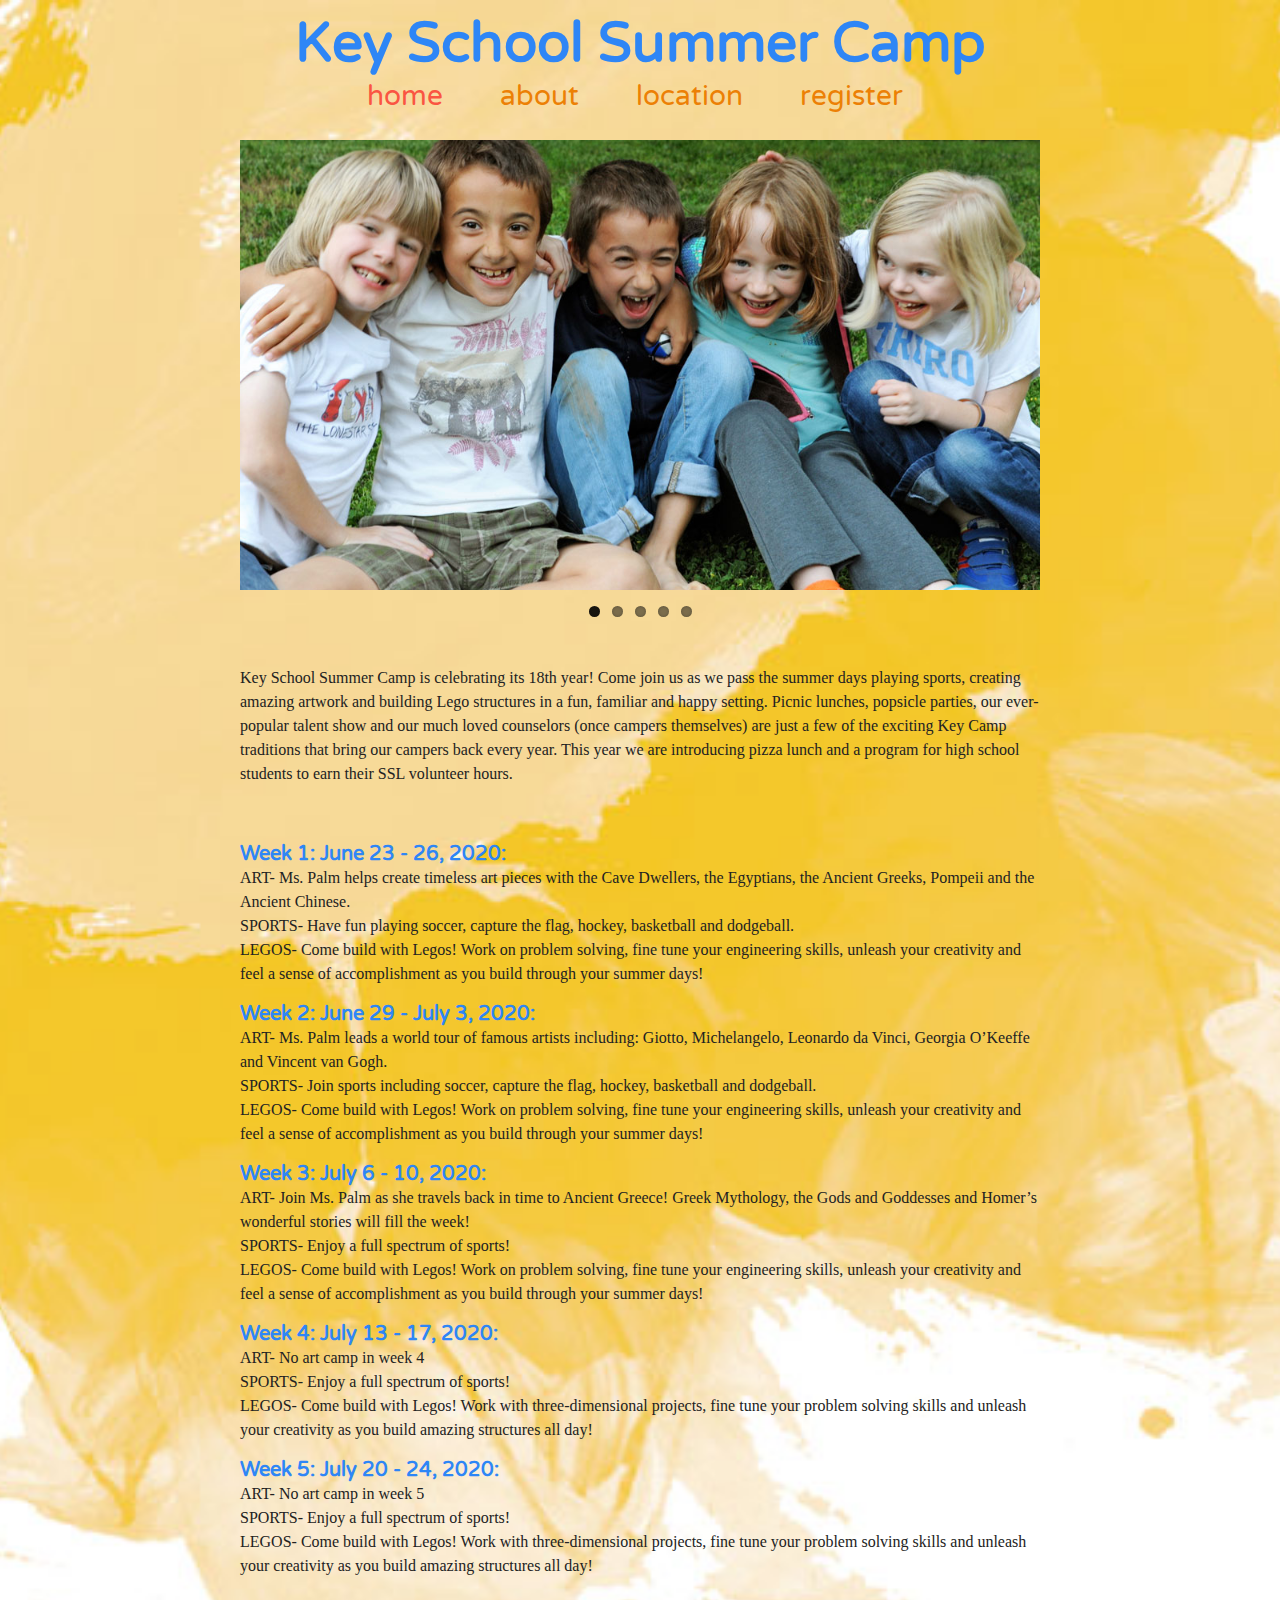
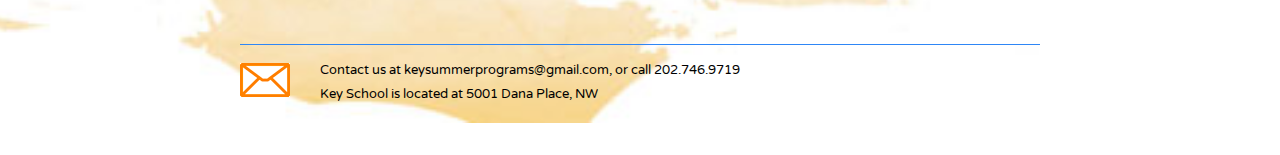
==== index.html @ 58bf8977 "Changing dates for first week. No camp Monday" ====
<!DOCTYPE html>
<!--[if lt IE 7]>	   <html class="no-js lt-ie9 lt-ie8 lt-ie7"> <![endif]-->
<!--[if IE 7]>		   <html class="no-js lt-ie9 lt-ie8"> <![endif]-->
<!--[if IE 8]>		   <html class="no-js lt-ie9"> <![endif]-->
<!--[if gt IE 8]><!--> <html class="no-js"> <!--<![endif]-->
<head>

	<!-- google fonts told me to copy this code as the first element in my hmtl document -->
	<link href='http://fonts.googleapis.com/css?family=Varela+Round' rel='stylesheet' type='text/css'>


	<meta charset="utf-8">
	<meta http-equiv="X-UA-Compatible" content="IE=edge">
	<title>Key School Summer Camp</title>
	<meta name="description" content="">
	
	<!-- Enable responsive layouts; tell browsers not to shrink pages to fit small screens -->
	<meta name="viewport" content="width=device-width, initial-scale=1">

	<!-- Load styles -->
	<!-- Loads flexslider css -->
	<link rel="stylesheet" href="css/flexslider.css" type="text/css" media="screen" />
	<!-- for production, combine all of these stylesheets -->
	<link rel="stylesheet" href="css/style.css">

	
	<script src="js/vendor/modernizr-2.6.2.min.js"></script>

</head>
<body class="loading flower">

	<!-- page content goes inside the container -->
	
	<div class="container">
	
		<div class="header">
		
		<h1>Key School Summer Camp</h1>
		
		<nav>
			<ul>
				<li><a href="index.html" class="active" >home</a></li>
				<li><a href="about.html">about</a></li>
				<li><a href="location.html">location</a></li>
				<li><a href="register.html">register</a></li>
			</ul>
		</nav>
		</div><!-- end header -->
		
		<div id="slider" class="clearfix">
      	<div class="flexslider">
          <ul class="slides">
		<li><img src="img/kids.jpg" alt="photo of happy campers" title="photo of happy campers"/></li>
		<li><img src="img/gym.jpg" alt="photo of children in gym" title="photo of children in gym" /></li>
  	    	<li><img src="img/eleanorsm.jpg" alt="photo of Ms. Palm and her son, Sam" title="photo of Ms. Palm and her son, Sam"/></li>
  	    	<li><img src="img/lego.jpg" alt="photo of children building legos" title="photo of children building legos"/></li>
	    	<li><img src="img/paints.jpg" alt="photo of watercolor paints" title="photo of watercolor paints"/></li>
          </ul>
        </div>	
     </div>	

		<p>Key School Summer Camp is celebrating its 18th year! Come join us as we pass the summer days playing sports, creating amazing artwork and building Lego structures in a fun, familiar and happy setting. Picnic lunches, popsicle parties, our ever-popular talent show and our much loved counselors (once campers themselves) are just a few of the exciting Key Camp traditions that bring our campers back every year. This year we are introducing pizza lunch and a program for high school students to earn their SSL volunteer hours.
		</p>
		<br />
		
		</p><h3>Week 1: June 23 - 26, 2020:</h3>
			ART- Ms. Palm helps create timeless art pieces with the Cave Dwellers, the Egyptians, the Ancient Greeks, Pompeii and the Ancient Chinese.<br />
			SPORTS- Have fun playing soccer, capture the flag, hockey, basketball and dodgeball.<br /> 
			LEGOS- Come build with Legos! Work on problem solving, fine tune your engineering skills, unleash your creativity and feel a sense of accomplishment as you build through your summer days!</p>
		</p><h3>Week 2: June 29 - July 3, 2020:</h3>
			ART- Ms. Palm leads a world tour of famous artists including: Giotto, Michelangelo, Leonardo da Vinci, Georgia O’Keeffe and Vincent van Gogh.<br />
			SPORTS- Join sports including soccer, capture the flag, hockey, basketball and dodgeball.<br /> 
			LEGOS- Come build with Legos! Work on problem solving, fine tune your engineering skills, unleash your creativity and feel a sense of accomplishment as you build through your summer days!</p>
		</p><h3>Week 3: July 6 - 10, 2020:</h3>
			ART- Join Ms. Palm as she travels back in time to Ancient Greece! Greek Mythology, the Gods and Goddesses and Homer’s wonderful stories will fill the week!<br />
			SPORTS- Enjoy a full spectrum of sports!<br /> 
			LEGOS- Come build with Legos! Work on problem solving, fine tune your engineering skills, unleash your creativity and feel a sense of accomplishment as you build through your summer days!</p>
		</p><h3>Week 4: July 13 - 17, 2020:</h3>
			ART- No art camp in week 4<br />
			SPORTS- Enjoy a full spectrum of sports!<br /> 
			LEGOS- Come build with Legos! Work with three-dimensional projects, fine tune your problem solving skills and unleash your creativity as you build amazing structures all day!</p>
		</p><h3>Week 5: July 20 - 24, 2020:</h3>
			ART- No art camp in week 5<br />
			SPORTS- Enjoy a full spectrum of sports!<br /> 
			LEGOS- Come build with Legos! Work with three-dimensional projects, fine tune your problem solving skills and unleash your creativity as you build amazing structures all day!</p>	
		<br />				
	<footer>
		<div class="clearfix">
			<div class="email">
				<a href="mailto:keysummerprograms@gmail.com">
				<input type="image" src="img/email.png" (opens in a new window) alt="Link to Email"  /> </a>
			</div>	
			<div class="contact">
				<p>Contact us at keysummerprograms@gmail.com, or call 202.746.9719 <br />Key School is located at 5001 Dana Place, NW </p>
			</div>
		</div>
	</footer>	

	</div><!-- end container -->
	

	<!-- Load scripts -->
	<script src="//ajax.googleapis.com/ajax/libs/jquery/1.10.2/jquery.min.js"></script>
	<script>window.jQuery || document.write('<script src="js/vendor/jquery-1.10.2.min.js"><\/script>')</script>
	<script src="js/plugins.js"></script>
	<script src="js/main.js"></script>
	
	
	<!-- FlexSlider -->
	<script defer src="js/jquery.flexslider.js"></script>

	<script type="text/javascript">
    $(function(){
      SyntaxHighlighter.all();
    });
    $(window).load(function(){
      $('.flexslider').flexslider({
        animation: "slide",
        start: function(slider){
          $('body').removeClass('loading');
        }
      });
    });
	</script>


	<!-- Syntax Highlighter -->
	<script type="text/javascript" src="js/shCore.js"></script>
	<script type="text/javascript" src="js/shBrushXml.js"></script>
	<script type="text/javascript" src="js/shBrushJScript.js"></script>

	<!-- Optional FlexSlider Additions -->
  	<script src="js/jquery.easing.js"></script>
  	<script src="js/jquery.mousewheel.js"></script>
  	<script defer src="js/demo.js"></script>

	



</body>
</html>
---- css/style.css ----
@import 'h5bp/h5bp-head.css';
@import 'h5bp/normalize.css';
@import 'typography.css';
@import 'layout.css';
@import 'utilities.css';
@import 'h5bp/h5bp-tail.css';

/* 

	Put typographic formatting in the typography.css file.
	Page layout styles go in layout.css.

	In production, do not use imports.
	Instead, concatenante and minify files. 

*/

/* Custom Form Styles */

#camp_form, #emergency_form {
	padding: 50px 0;}
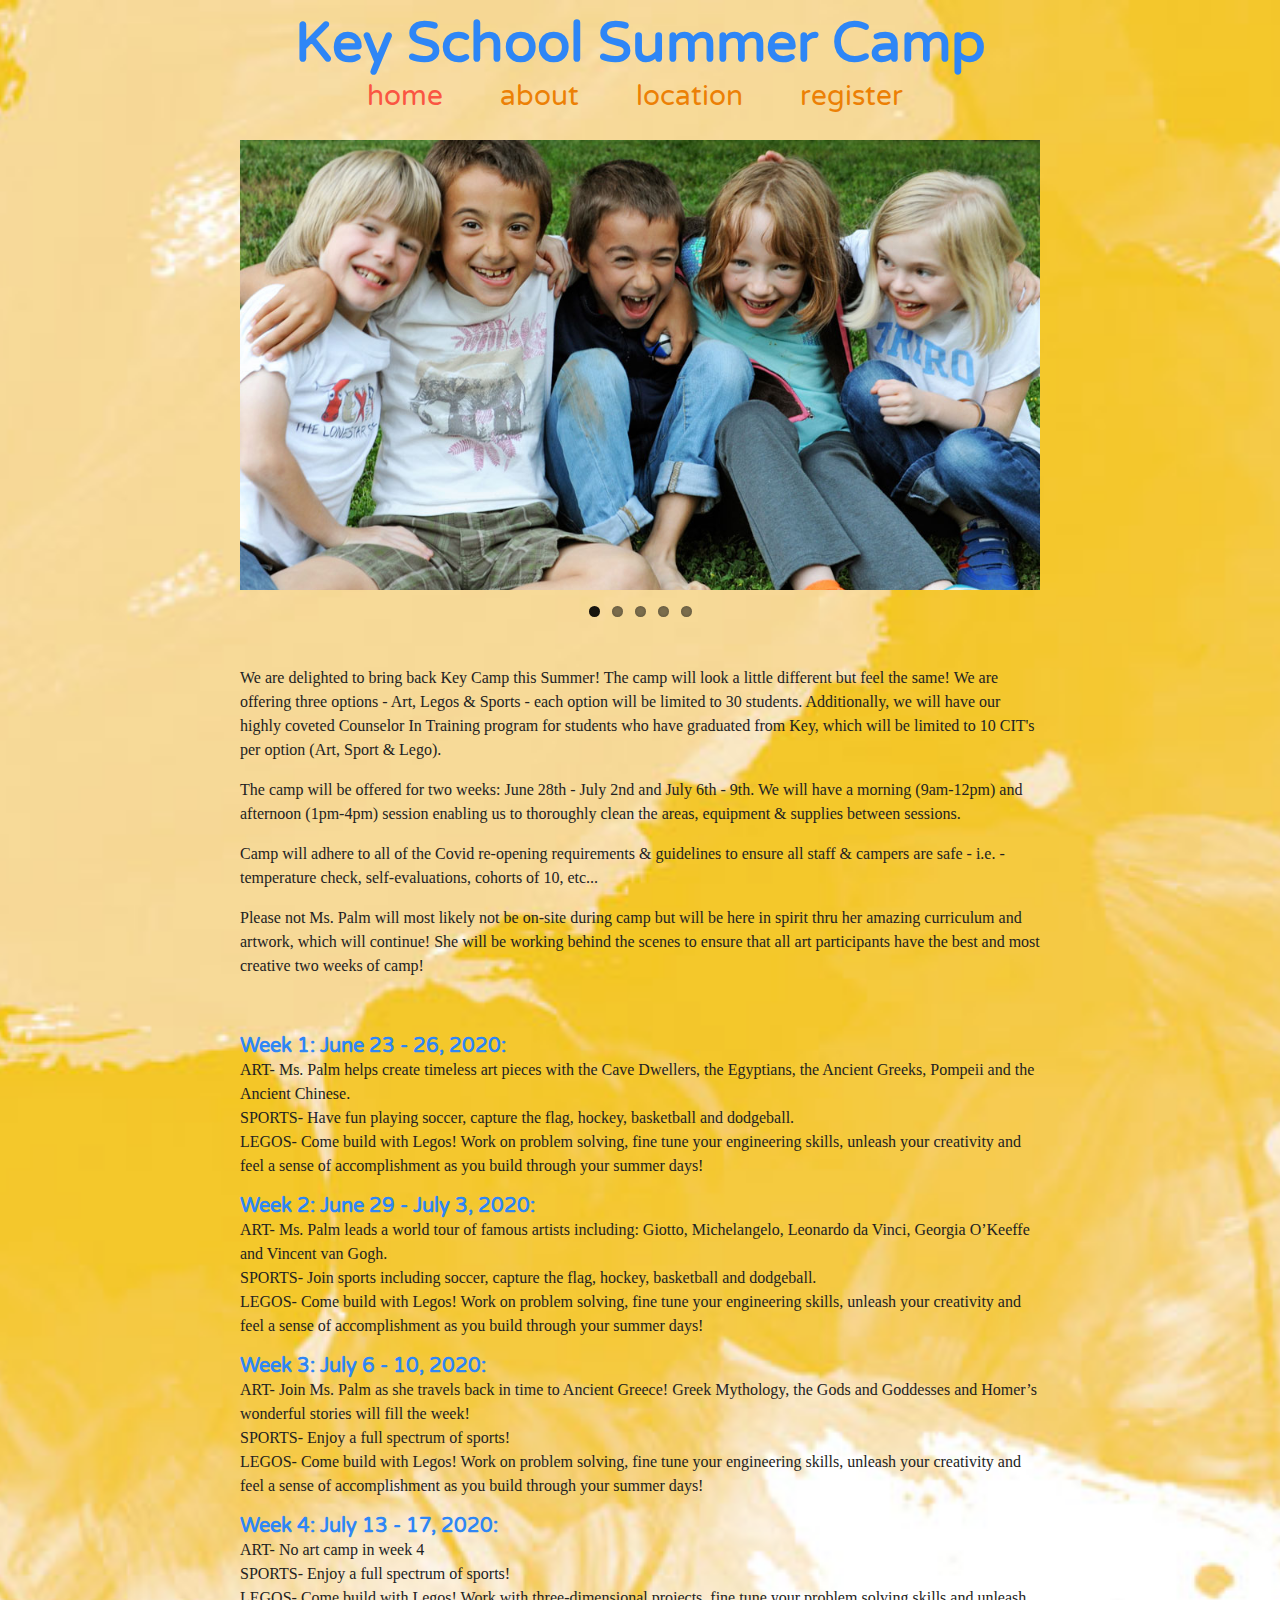
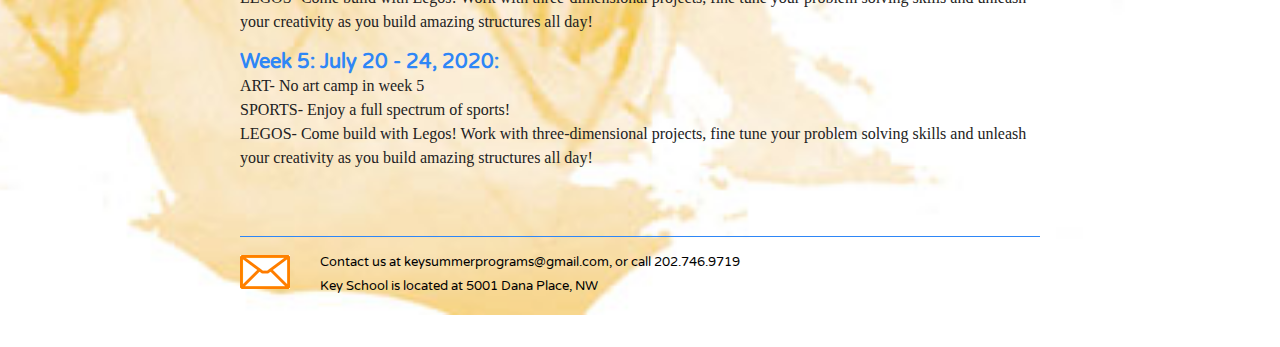
==== commit e482d66a: "New introductory paragraph" ====
--- a/index.html
+++ b/index.html
@@ -59,7 +59,11 @@
         </div>	
      </div>	
 
-		<p>Key School Summer Camp is celebrating its 18th year! Come join us as we pass the summer days playing sports, creating amazing artwork and building Lego structures in a fun, familiar and happy setting. Picnic lunches, popsicle parties, our ever-popular talent show and our much loved counselors (once campers themselves) are just a few of the exciting Key Camp traditions that bring our campers back every year. This year we are introducing pizza lunch and a program for high school students to earn their SSL volunteer hours.
+		<p>We are delighted to bring back Key Camp this Summer! The camp will look a little different but feel the same! We are offering three options - Art, Legos & Sports - each option will be limited to 30 students. Additionally, we will have our highly coveted Counselor In Training program for students who have graduated from Key, which will be limited to 10 CIT's per option (Art, Sport & Lego). </p> 
+		<p>The camp will be offered for two weeks: June 28th - July 2nd and July 6th - 9th. We will have a morning (9am-12pm) and afternoon (1pm-4pm) session enabling us to thoroughly clean the areas, equipment & supplies between sessions.</p>
+                <p>Camp will adhere to all of the Covid re-opening requirements & guidelines to ensure all staff & campers are safe - i.e. - temperature check, self-evaluations, cohorts of 10, etc...</p>
+                <p>Please not Ms. Palm will most likely not be on-site during camp but will be here in spirit thru her amazing curriculum and artwork, which will continue! She will be working behind the scenes to ensure that all art participants have the best and most creative two weeks of camp! </p>
+
 		</p>
 		<br />
 		
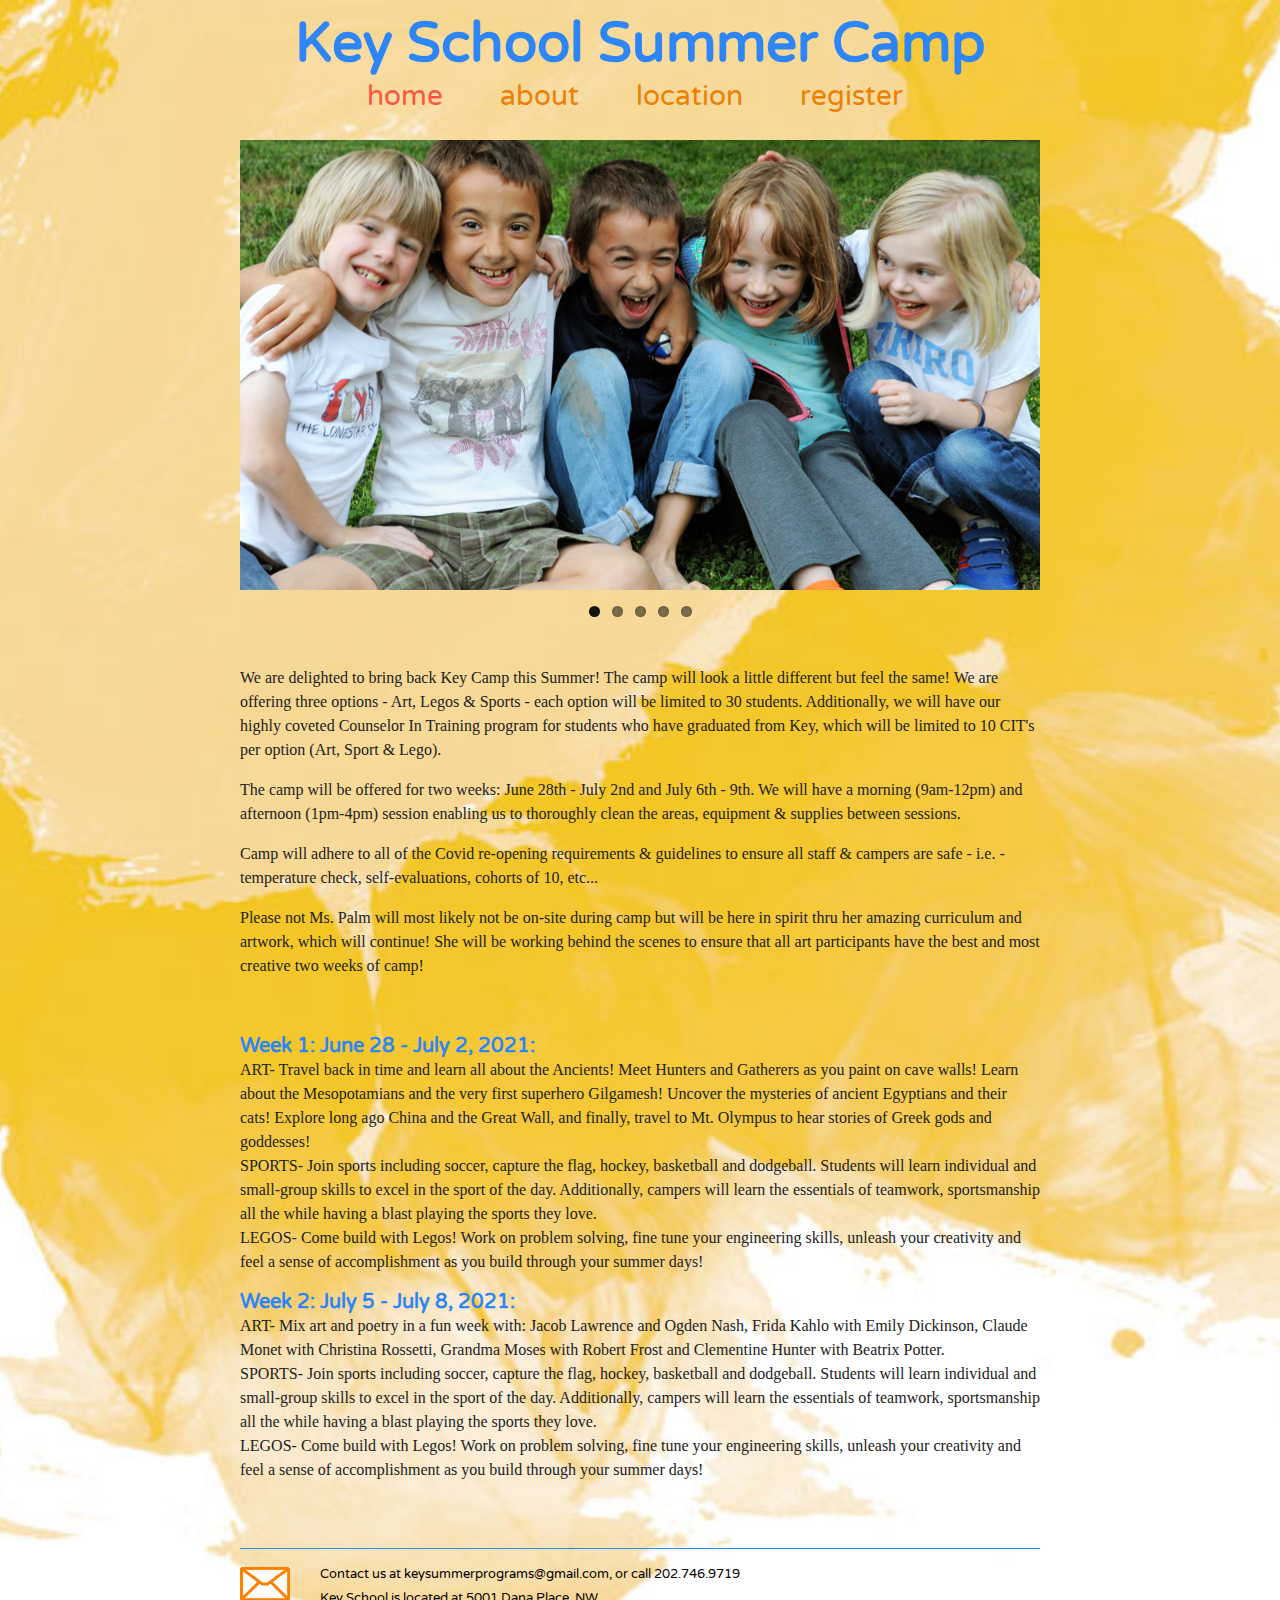
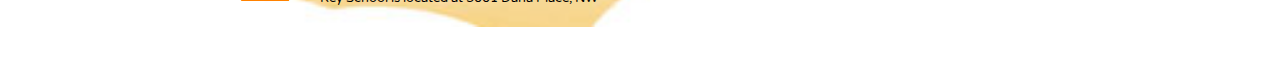
==== commit 5b1e8804: "Change weekly schedule" ====
--- a/index.html
+++ b/index.html
@@ -67,26 +67,15 @@
 		</p>
 		<br />
 		
-		</p><h3>Week 1: June 23 - 26, 2020:</h3>
-			ART- Ms. Palm helps create timeless art pieces with the Cave Dwellers, the Egyptians, the Ancient Greeks, Pompeii and the Ancient Chinese.<br />
-			SPORTS- Have fun playing soccer, capture the flag, hockey, basketball and dodgeball.<br /> 
+		</p><h3>Week 1: June 28 - July 2, 2021:</h3>
+			ART- Travel back in time and learn all about the Ancients! Meet Hunters and Gatherers as you paint on cave walls! Learn about the Mesopotamians and the very first superhero Gilgamesh! Uncover the mysteries of ancient Egyptians and their cats! Explore long ago China and the Great Wall, and finally, travel to Mt. Olympus to hear stories of Greek gods and goddesses!<br />
+			SPORTS- Join sports including soccer, capture the flag, hockey, basketball and dodgeball. Students will learn individual and small-group skills to excel in the sport of the day. Additionally, campers will learn the essentials of teamwork, sportsmanship all the while having a blast playing the sports they love. <br /> 
 			LEGOS- Come build with Legos! Work on problem solving, fine tune your engineering skills, unleash your creativity and feel a sense of accomplishment as you build through your summer days!</p>
-		</p><h3>Week 2: June 29 - July 3, 2020:</h3>
-			ART- Ms. Palm leads a world tour of famous artists including: Giotto, Michelangelo, Leonardo da Vinci, Georgia O’Keeffe and Vincent van Gogh.<br />
-			SPORTS- Join sports including soccer, capture the flag, hockey, basketball and dodgeball.<br /> 
+		</p><h3>Week 2: July 5 - July 8, 2021:</h3>
+			ART- Mix art and poetry in a fun week with: Jacob Lawrence and Ogden Nash, Frida Kahlo with Emily Dickinson, Claude Monet with Christina Rossetti, Grandma Moses with Robert Frost and Clementine Hunter with Beatrix Potter.<br />
+			SPORTS- Join sports including soccer, capture the flag, hockey, basketball and dodgeball. Students will learn individual and small-group skills to excel in the sport of the day. Additionally, campers will learn the essentials of teamwork, sportsmanship all the while having a blast playing the sports they love. <br /> 
 			LEGOS- Come build with Legos! Work on problem solving, fine tune your engineering skills, unleash your creativity and feel a sense of accomplishment as you build through your summer days!</p>
-		</p><h3>Week 3: July 6 - 10, 2020:</h3>
-			ART- Join Ms. Palm as she travels back in time to Ancient Greece! Greek Mythology, the Gods and Goddesses and Homer’s wonderful stories will fill the week!<br />
-			SPORTS- Enjoy a full spectrum of sports!<br /> 
-			LEGOS- Come build with Legos! Work on problem solving, fine tune your engineering skills, unleash your creativity and feel a sense of accomplishment as you build through your summer days!</p>
-		</p><h3>Week 4: July 13 - 17, 2020:</h3>
-			ART- No art camp in week 4<br />
-			SPORTS- Enjoy a full spectrum of sports!<br /> 
-			LEGOS- Come build with Legos! Work with three-dimensional projects, fine tune your problem solving skills and unleash your creativity as you build amazing structures all day!</p>
-		</p><h3>Week 5: July 20 - 24, 2020:</h3>
-			ART- No art camp in week 5<br />
-			SPORTS- Enjoy a full spectrum of sports!<br /> 
-			LEGOS- Come build with Legos! Work with three-dimensional projects, fine tune your problem solving skills and unleash your creativity as you build amazing structures all day!</p>	
+		
 		<br />				
 	<footer>
 		<div class="clearfix">
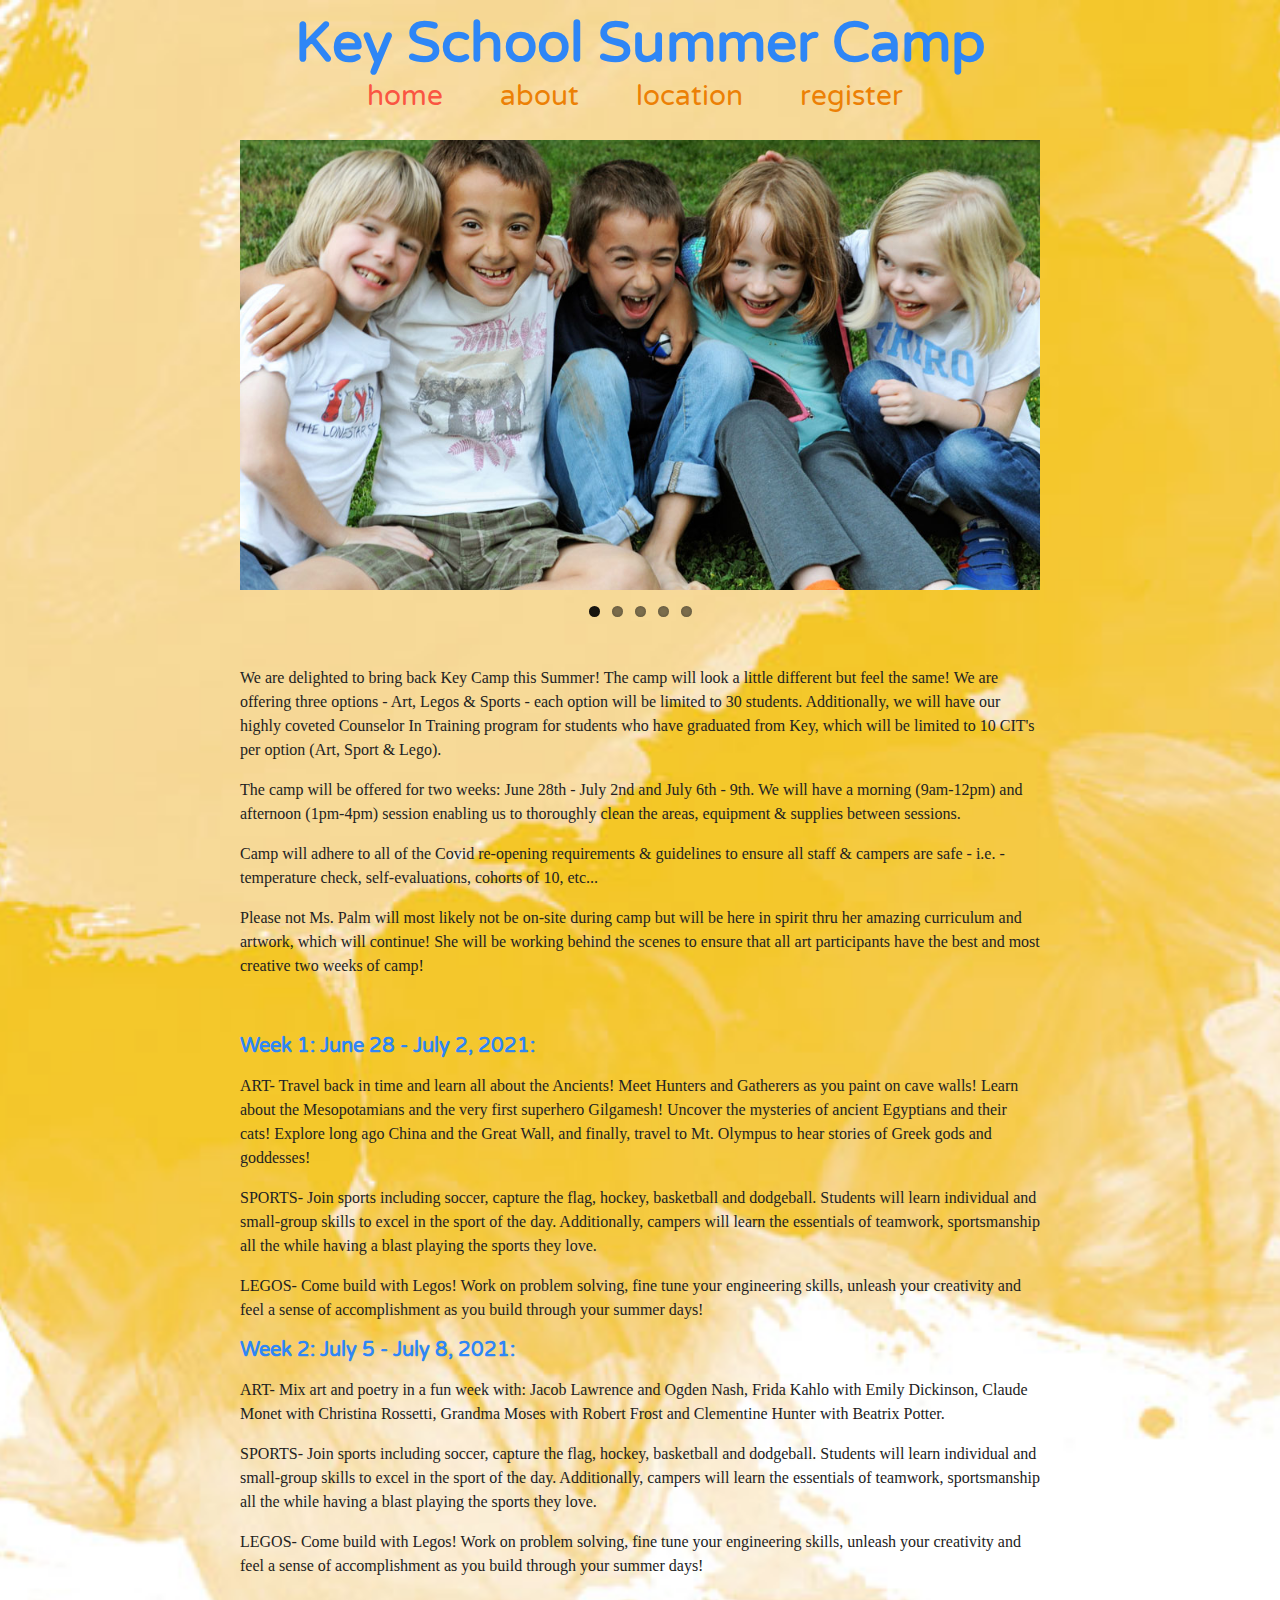
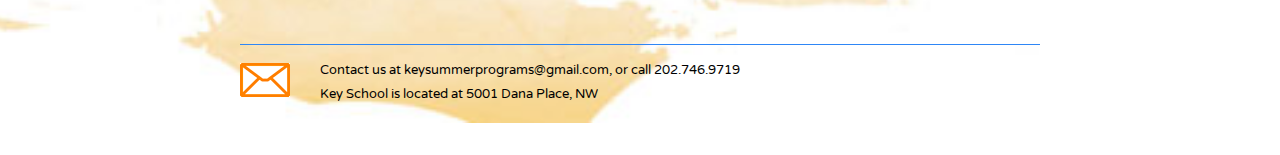
==== commit 485019f8: "Correct spacing of new paragraphs" ====
--- a/index.html
+++ b/index.html
@@ -68,13 +68,13 @@
 		<br />
 		
 		</p><h3>Week 1: June 28 - July 2, 2021:</h3>
-			ART- Travel back in time and learn all about the Ancients! Meet Hunters and Gatherers as you paint on cave walls! Learn about the Mesopotamians and the very first superhero Gilgamesh! Uncover the mysteries of ancient Egyptians and their cats! Explore long ago China and the Great Wall, and finally, travel to Mt. Olympus to hear stories of Greek gods and goddesses!<br />
-			SPORTS- Join sports including soccer, capture the flag, hockey, basketball and dodgeball. Students will learn individual and small-group skills to excel in the sport of the day. Additionally, campers will learn the essentials of teamwork, sportsmanship all the while having a blast playing the sports they love. <br /> 
-			LEGOS- Come build with Legos! Work on problem solving, fine tune your engineering skills, unleash your creativity and feel a sense of accomplishment as you build through your summer days!</p>
+			<p>ART- Travel back in time and learn all about the Ancients! Meet Hunters and Gatherers as you paint on cave walls! Learn about the Mesopotamians and the very first superhero Gilgamesh! Uncover the mysteries of ancient Egyptians and their cats! Explore long ago China and the Great Wall, and finally, travel to Mt. Olympus to hear stories of Greek gods and goddesses!<br /></p>
+			<p>SPORTS- Join sports including soccer, capture the flag, hockey, basketball and dodgeball. Students will learn individual and small-group skills to excel in the sport of the day. Additionally, campers will learn the essentials of teamwork, sportsmanship all the while having a blast playing the sports they love. <br /> </p>
+			<p>LEGOS- Come build with Legos! Work on problem solving, fine tune your engineering skills, unleash your creativity and feel a sense of accomplishment as you build through your summer days!</p></p>
 		</p><h3>Week 2: July 5 - July 8, 2021:</h3>
-			ART- Mix art and poetry in a fun week with: Jacob Lawrence and Ogden Nash, Frida Kahlo with Emily Dickinson, Claude Monet with Christina Rossetti, Grandma Moses with Robert Frost and Clementine Hunter with Beatrix Potter.<br />
-			SPORTS- Join sports including soccer, capture the flag, hockey, basketball and dodgeball. Students will learn individual and small-group skills to excel in the sport of the day. Additionally, campers will learn the essentials of teamwork, sportsmanship all the while having a blast playing the sports they love. <br /> 
-			LEGOS- Come build with Legos! Work on problem solving, fine tune your engineering skills, unleash your creativity and feel a sense of accomplishment as you build through your summer days!</p>
+			<p>ART- Mix art and poetry in a fun week with: Jacob Lawrence and Ogden Nash, Frida Kahlo with Emily Dickinson, Claude Monet with Christina Rossetti, Grandma Moses with Robert Frost and Clementine Hunter with Beatrix Potter.<br /></p>
+			<p>SPORTS- Join sports including soccer, capture the flag, hockey, basketball and dodgeball. Students will learn individual and small-group skills to excel in the sport of the day. Additionally, campers will learn the essentials of teamwork, sportsmanship all the while having a blast playing the sports they love. <br /> </p>
+			<p>LEGOS- Come build with Legos! Work on problem solving, fine tune your engineering skills, unleash your creativity and feel a sense of accomplishment as you build through your summer days!</p></p>
 		
 		<br />				
 	<footer>
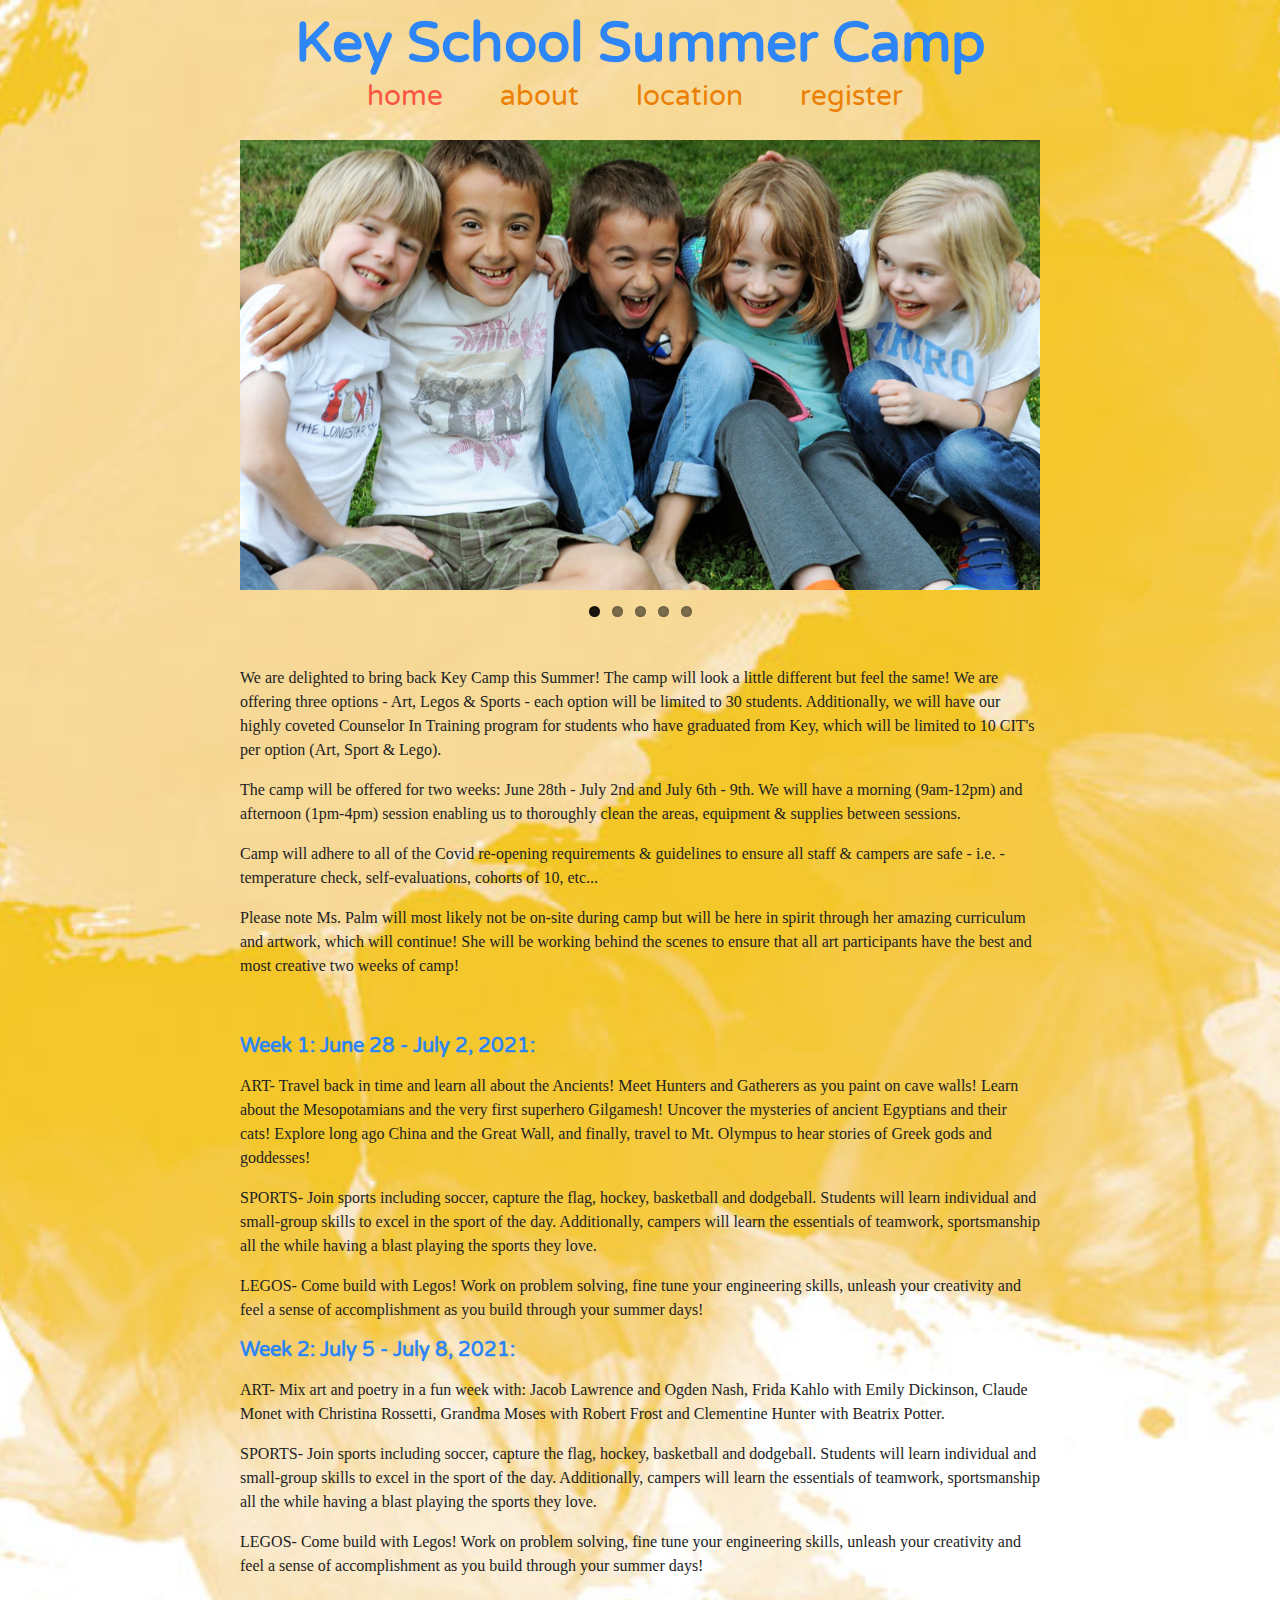
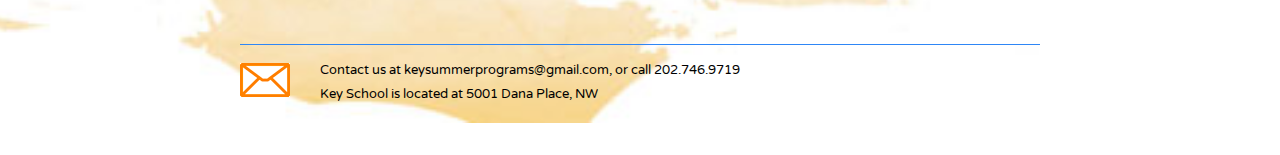
==== commit 619fe76e: "Correcting language" ====
--- a/index.html
+++ b/index.html
@@ -62,7 +62,7 @@
 		<p>We are delighted to bring back Key Camp this Summer! The camp will look a little different but feel the same! We are offering three options - Art, Legos & Sports - each option will be limited to 30 students. Additionally, we will have our highly coveted Counselor In Training program for students who have graduated from Key, which will be limited to 10 CIT's per option (Art, Sport & Lego). </p> 
 		<p>The camp will be offered for two weeks: June 28th - July 2nd and July 6th - 9th. We will have a morning (9am-12pm) and afternoon (1pm-4pm) session enabling us to thoroughly clean the areas, equipment & supplies between sessions.</p>
                 <p>Camp will adhere to all of the Covid re-opening requirements & guidelines to ensure all staff & campers are safe - i.e. - temperature check, self-evaluations, cohorts of 10, etc...</p>
-                <p>Please not Ms. Palm will most likely not be on-site during camp but will be here in spirit thru her amazing curriculum and artwork, which will continue! She will be working behind the scenes to ensure that all art participants have the best and most creative two weeks of camp! </p>
+                <p>Please note Ms. Palm will most likely not be on-site during camp but will be here in spirit through her amazing curriculum and artwork, which will continue! She will be working behind the scenes to ensure that all art participants have the best and most creative two weeks of camp! </p>
 
 		</p>
 		<br />
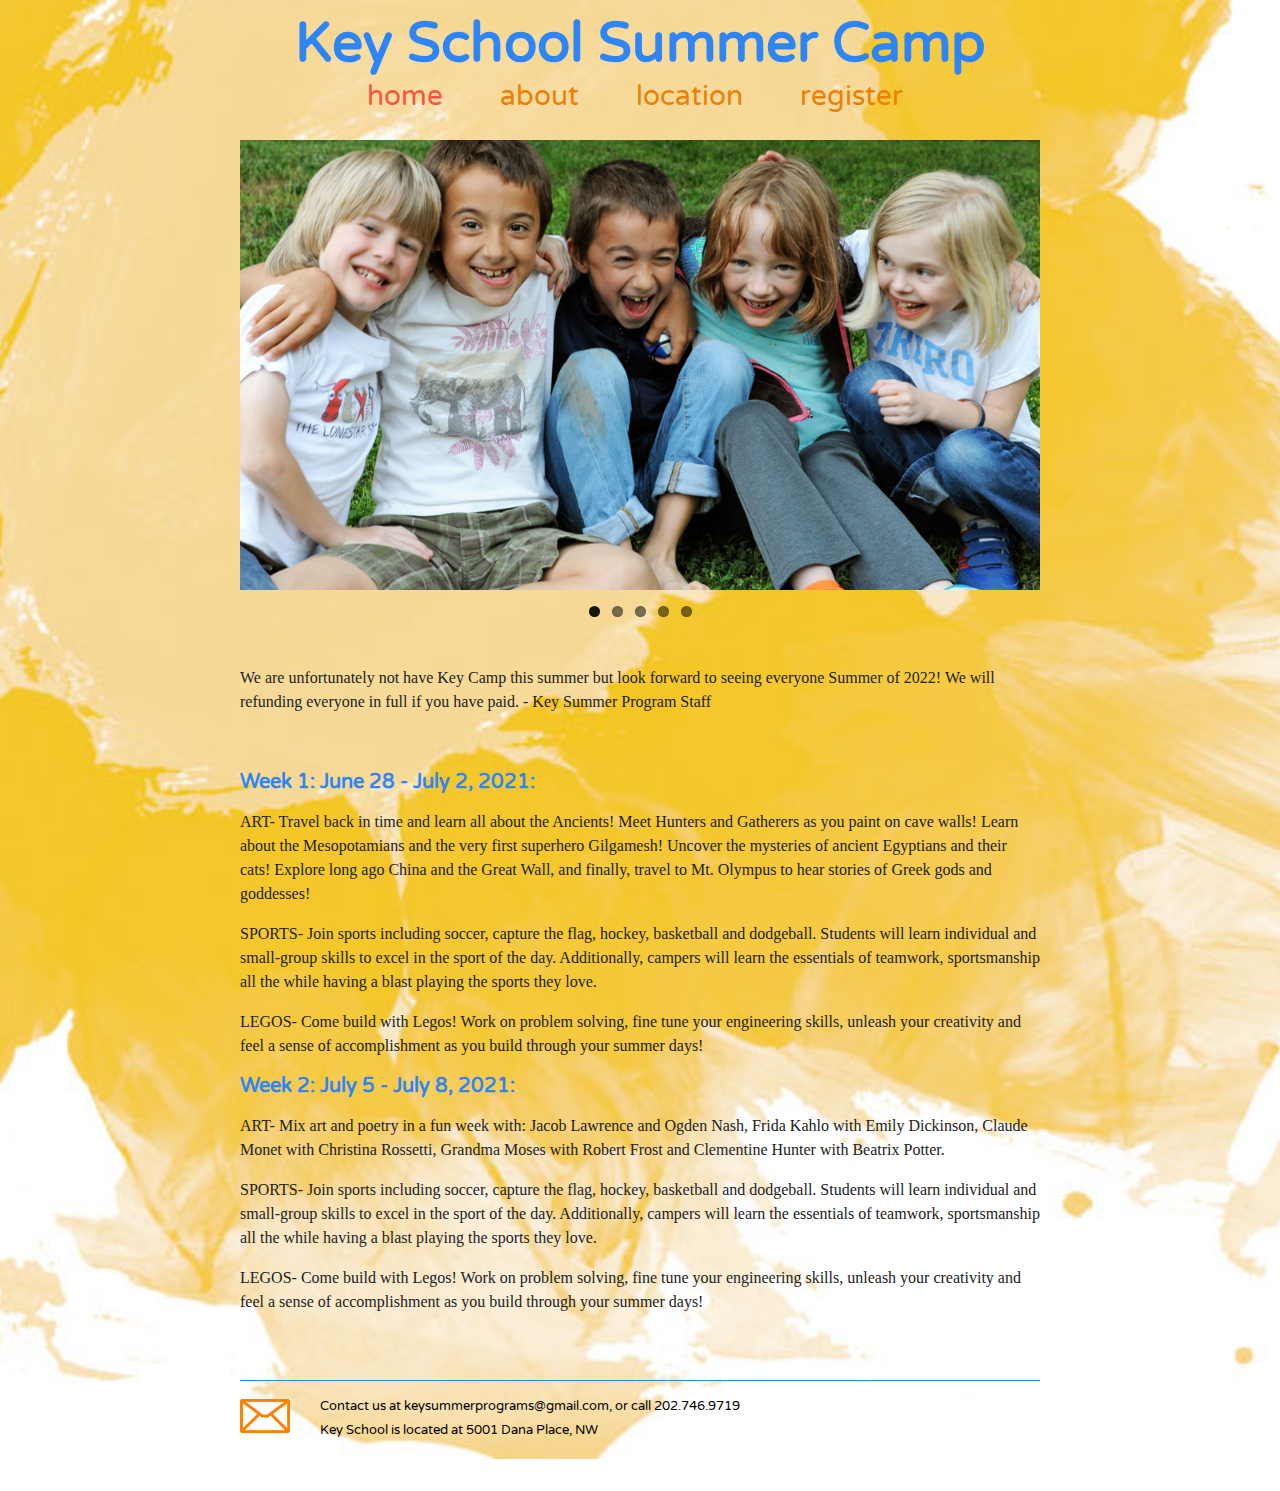
==== commit 8744a48e: "Change language, cancel camp" ====
--- a/index.html
+++ b/index.html
@@ -59,10 +59,7 @@
         </div>	
      </div>	
 
-		<p>We are delighted to bring back Key Camp this Summer! The camp will look a little different but feel the same! We are offering three options - Art, Legos & Sports - each option will be limited to 30 students. Additionally, we will have our highly coveted Counselor In Training program for students who have graduated from Key, which will be limited to 10 CIT's per option (Art, Sport & Lego). </p> 
-		<p>The camp will be offered for two weeks: June 28th - July 2nd and July 6th - 9th. We will have a morning (9am-12pm) and afternoon (1pm-4pm) session enabling us to thoroughly clean the areas, equipment & supplies between sessions.</p>
-                <p>Camp will adhere to all of the Covid re-opening requirements & guidelines to ensure all staff & campers are safe - i.e. - temperature check, self-evaluations, cohorts of 10, etc...</p>
-                <p>Please note Ms. Palm will most likely not be on-site during camp but will be here in spirit through her amazing curriculum and artwork, which will continue! She will be working behind the scenes to ensure that all art participants have the best and most creative two weeks of camp! </p>
+		<p>We are unfortunately not have Key Camp this summer but look forward to seeing everyone Summer of 2022! We will refunding everyone in full if you have paid. - Key Summer Program Staff </p>
 
 		</p>
 		<br />
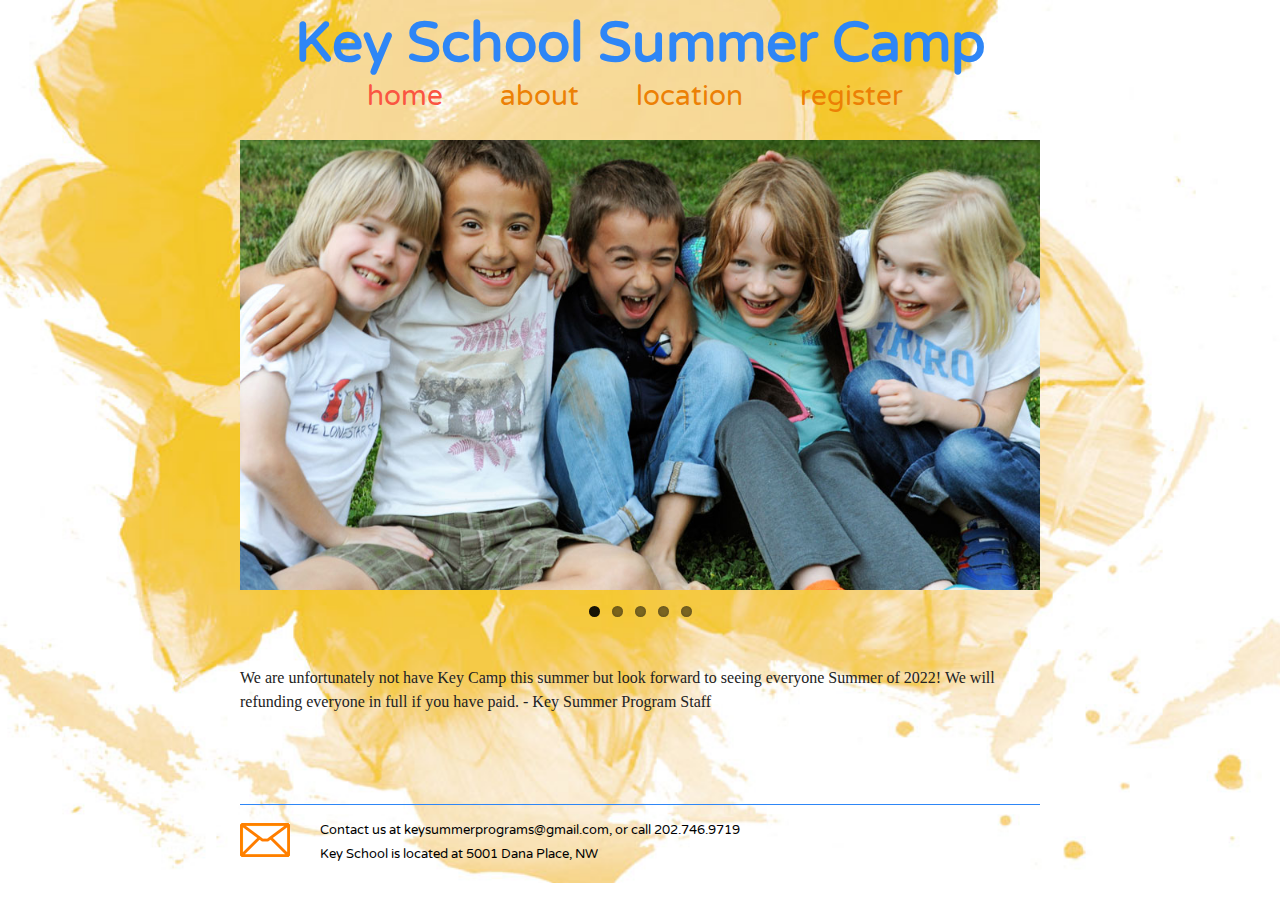
==== commit 43c01b83: "Remove week descriptions" ====
--- a/index.html
+++ b/index.html
@@ -64,14 +64,6 @@
 		</p>
 		<br />
 		
-		</p><h3>Week 1: June 28 - July 2, 2021:</h3>
-			<p>ART- Travel back in time and learn all about the Ancients! Meet Hunters and Gatherers as you paint on cave walls! Learn about the Mesopotamians and the very first superhero Gilgamesh! Uncover the mysteries of ancient Egyptians and their cats! Explore long ago China and the Great Wall, and finally, travel to Mt. Olympus to hear stories of Greek gods and goddesses!<br /></p>
-			<p>SPORTS- Join sports including soccer, capture the flag, hockey, basketball and dodgeball. Students will learn individual and small-group skills to excel in the sport of the day. Additionally, campers will learn the essentials of teamwork, sportsmanship all the while having a blast playing the sports they love. <br /> </p>
-			<p>LEGOS- Come build with Legos! Work on problem solving, fine tune your engineering skills, unleash your creativity and feel a sense of accomplishment as you build through your summer days!</p></p>
-		</p><h3>Week 2: July 5 - July 8, 2021:</h3>
-			<p>ART- Mix art and poetry in a fun week with: Jacob Lawrence and Ogden Nash, Frida Kahlo with Emily Dickinson, Claude Monet with Christina Rossetti, Grandma Moses with Robert Frost and Clementine Hunter with Beatrix Potter.<br /></p>
-			<p>SPORTS- Join sports including soccer, capture the flag, hockey, basketball and dodgeball. Students will learn individual and small-group skills to excel in the sport of the day. Additionally, campers will learn the essentials of teamwork, sportsmanship all the while having a blast playing the sports they love. <br /> </p>
-			<p>LEGOS- Come build with Legos! Work on problem solving, fine tune your engineering skills, unleash your creativity and feel a sense of accomplishment as you build through your summer days!</p></p>
 		
 		<br />				
 	<footer>
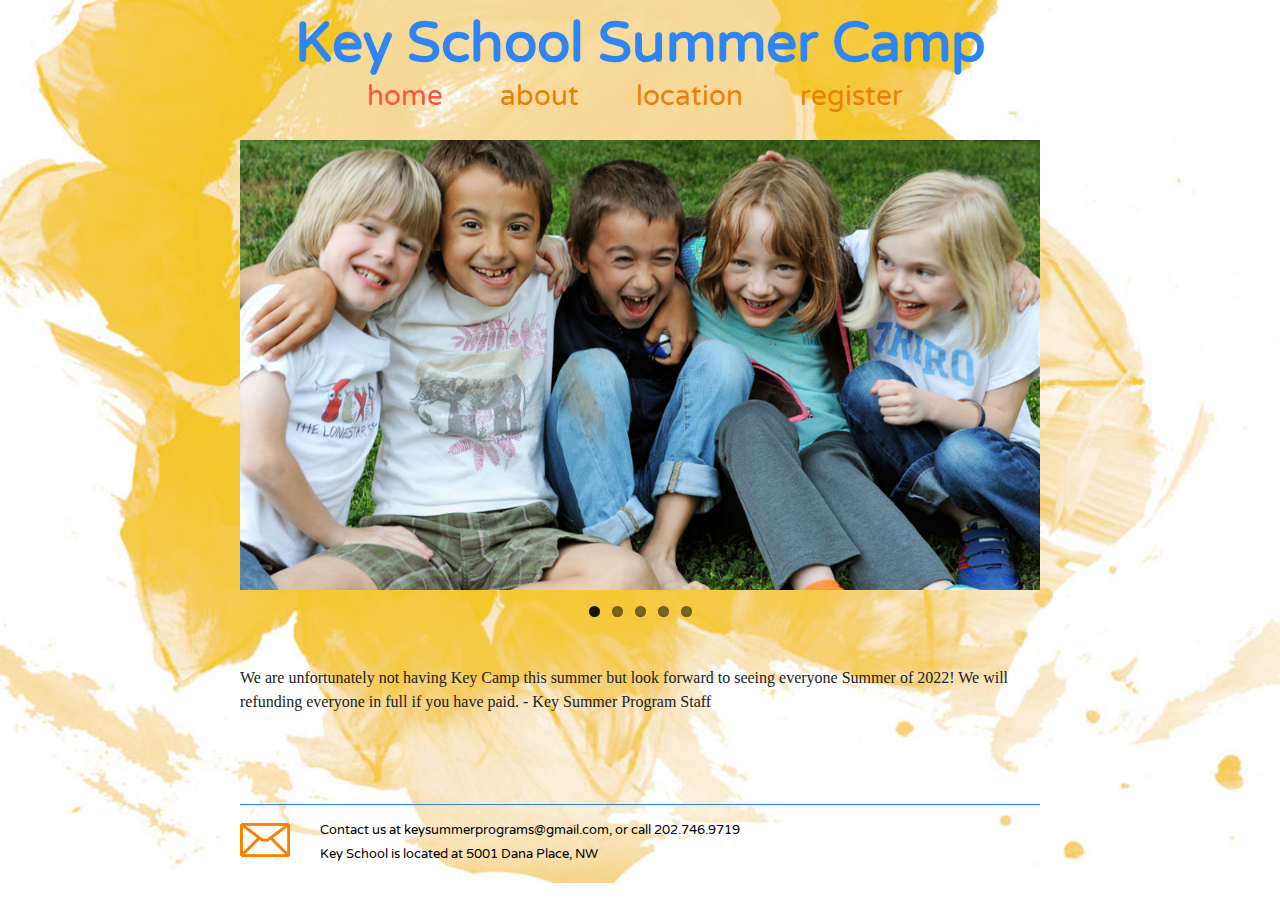
==== commit 43f96867: "Changed "have" to "having"" ====
--- a/index.html
+++ b/index.html
@@ -59,7 +59,7 @@
         </div>	
      </div>	
 
-		<p>We are unfortunately not have Key Camp this summer but look forward to seeing everyone Summer of 2022! We will refunding everyone in full if you have paid. - Key Summer Program Staff </p>
+		<p>We are unfortunately not having Key Camp this summer but look forward to seeing everyone Summer of 2022! We will refunding everyone in full if you have paid. - Key Summer Program Staff </p>
 
 		</p>
 		<br />
